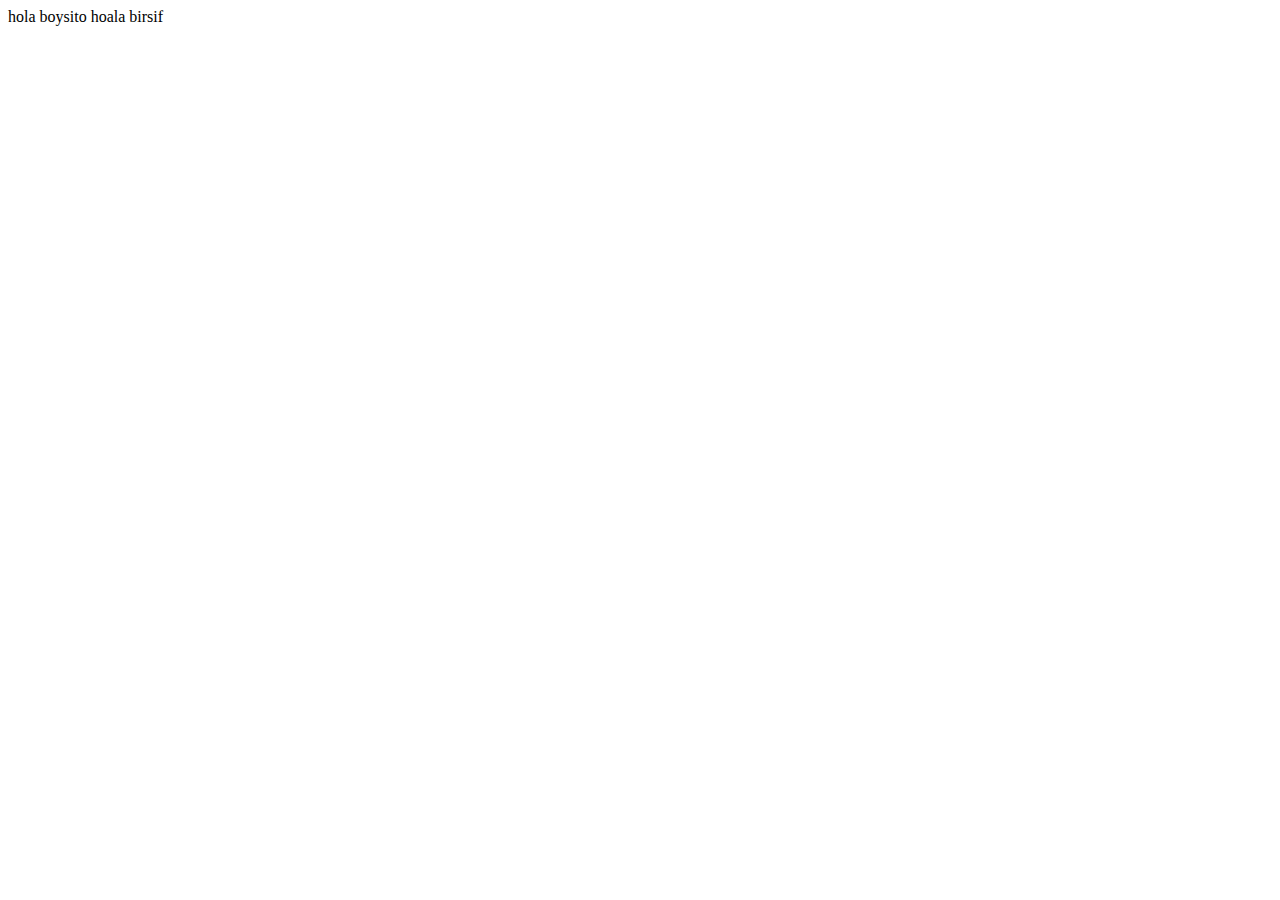
==== index.html @ 768a5909 "first commit" ====
<!DOCTYPE html>
<html lang="en">
<head>
    <meta charset="UTF-8">
    <meta http-equiv="X-UA-Compatible" content="IE=edge">
    <meta name="viewport" content="width=device-width, initial-scale=1.0">
    <title>se escribir un hola mundo con html (hola mundo btw)</title>
</head>
<body>
    hola boysito hoala birsif
</body>
</html>
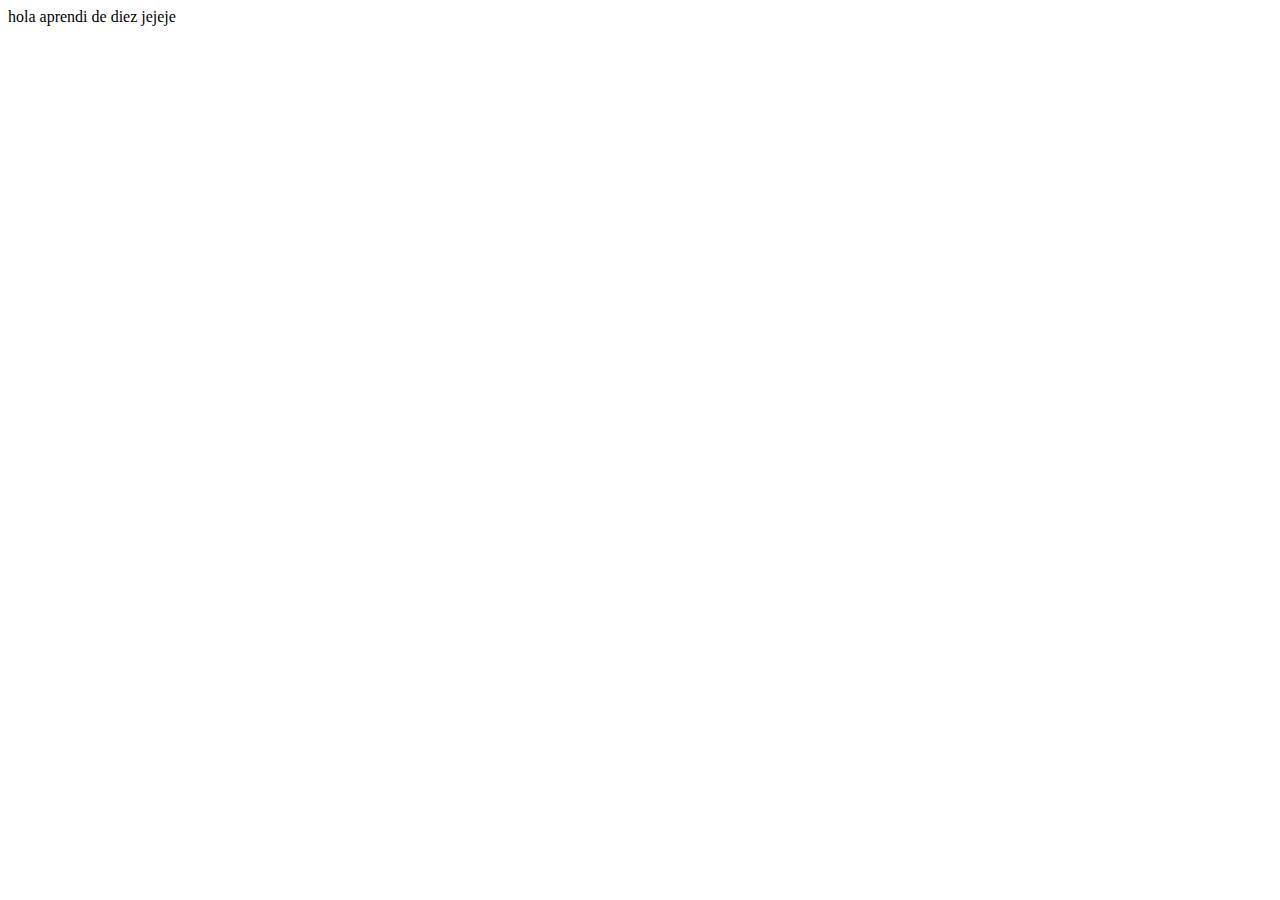
==== commit 2799b82f: "Entendi mejor el curso despues de hacer los demas cursos jaja" ====
--- a/index.html
+++ b/index.html
@@ -7,6 +7,6 @@
     <title>se escribir un hola mundo con html (hola mundo btw)</title>
 </head>
 <body>
-    hola boysito hoala birsif
+    hola aprendi de diez jejeje
 </body>
 </html>